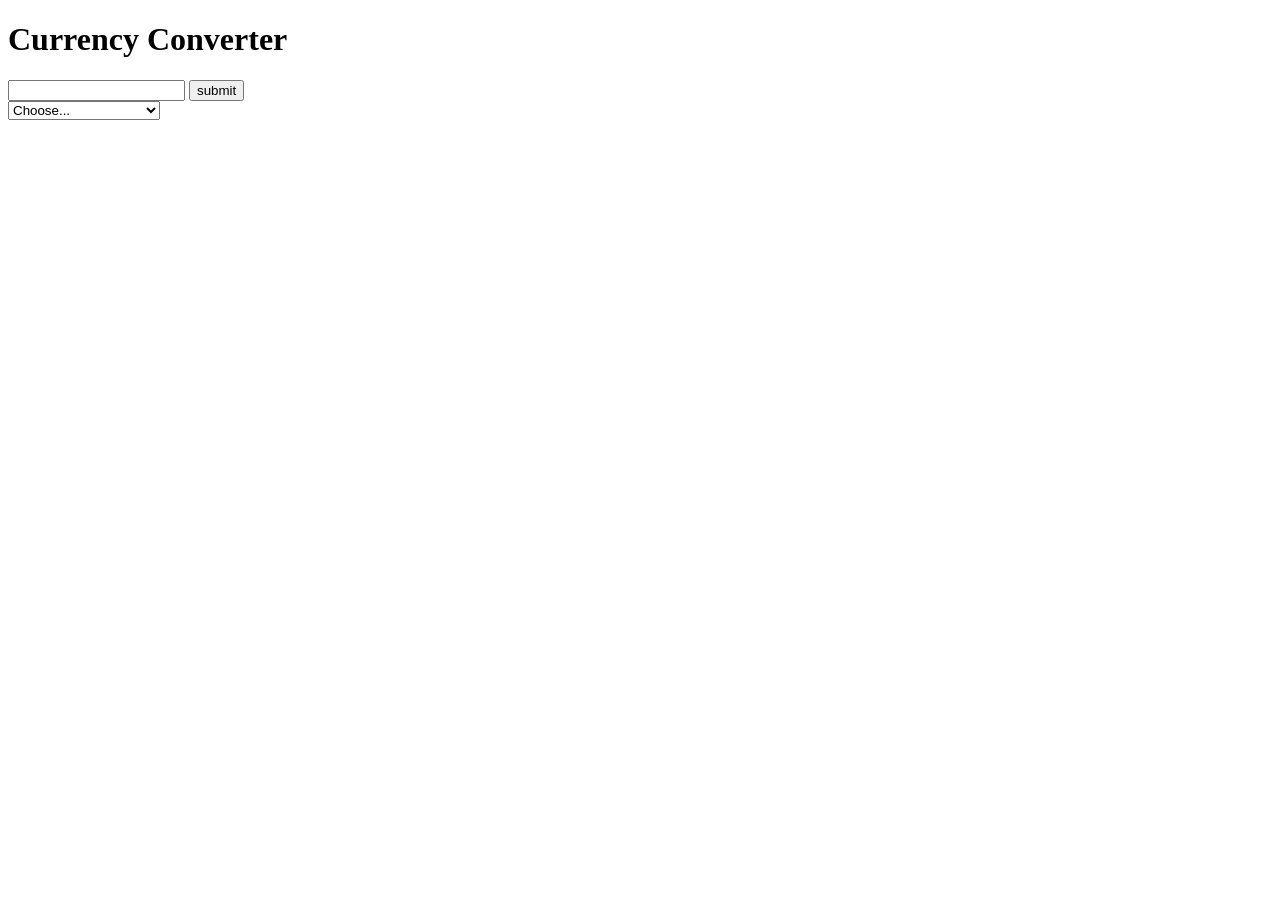
==== src/index.html @ 78053d55 "add submit button and click method" ====
<!DOCTYPE html>
<html lang="en">
<head>
  <title>Currency Exchange</title>
</head>
<body>
  <h1>Currency Converter</h1>

    <div class="row">
      <div class="col">
        <input type="text" id="userInput">
        <button type="button" id="conversionBtn">submit</button>
     
      </div>
      <div class="col">
        <select class="form-control" id="inlineFormCustomSelectPref">
          <option selected>Choose...</option>
          <option value="EUR">Euro  EUR</option>
          <option value="JPY">Japanese Yen   JPY</option>
          <option value="GBP">British Pound   GBP</option>
          <option value="AUD">Australian Dollar    AUD</option>
          <option value="CAD">Canadian Dollar     CAD</option>
        </select>
        <div id="output"></div>

      </div>

    </div>
   

</body>
</html>
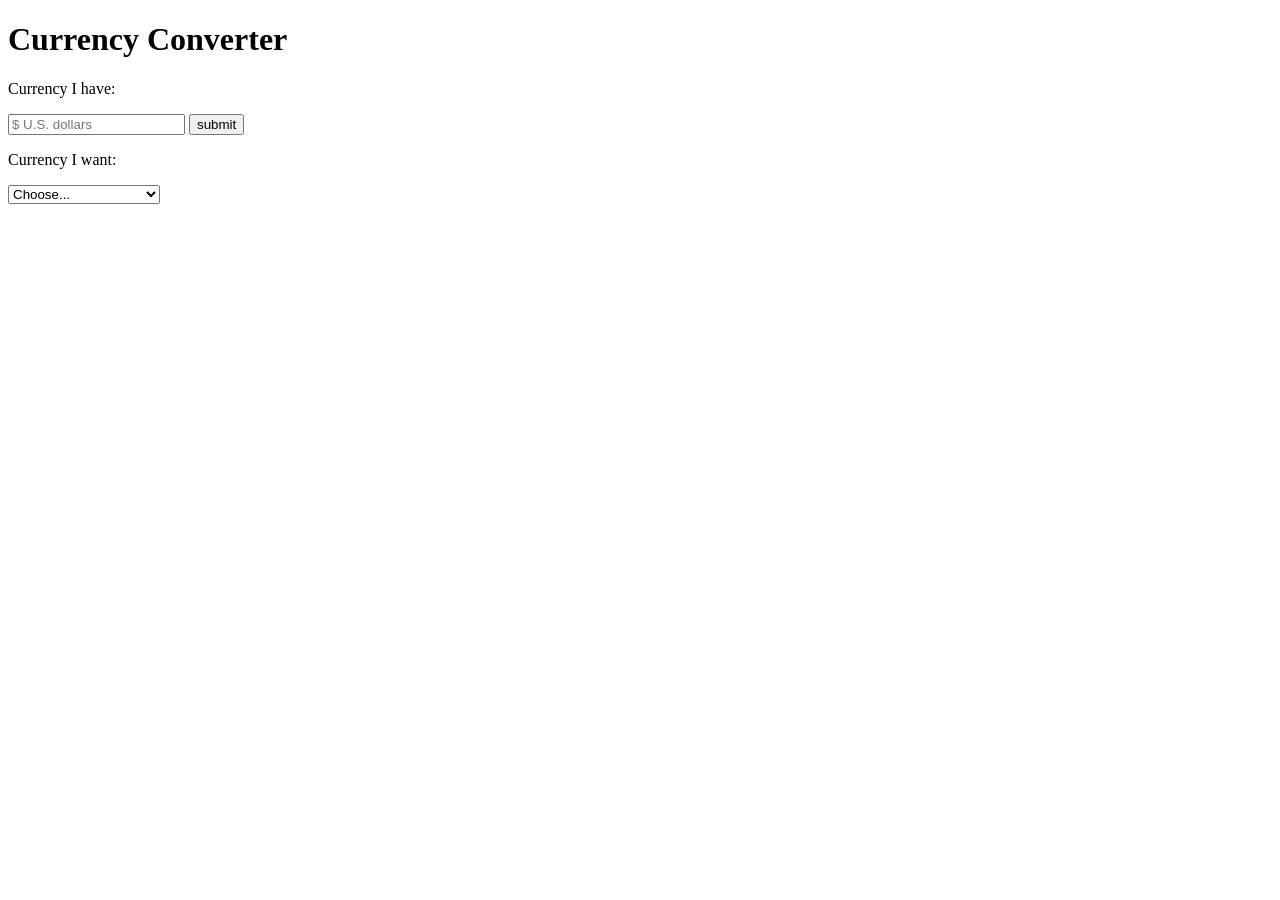
==== commit 499273ed: "add README.md" ====
--- a/src/index.html
+++ b/src/index.html
@@ -5,28 +5,36 @@
 </head>
 <body>
   <h1>Currency Converter</h1>
-
-    <div class="row">
-      <div class="col">
-        <input type="text" id="userInput">
-        <button type="button" id="conversionBtn">submit</button>
-     
+    <div class="container">
+      <div class="row">
+        <div class="col-sm-6">
+          <p>Currency I have:</p>
+          <input type="text" id="userInput" placeholder="$ U.S. dollars">
+          <button type="button" id="conversionBtn">submit</button>
+       
+        </div>
+        <div class="col-sm-6">
+          <p>Currency I want:</p>
+          <select class="form-control" id="countries">
+            <option value ="NONE">Choose...</option>
+            <option value="EUR" >Euro  EUR</option>
+            <option value="JPY">Japanese Yen   JPY </option>
+            <option value="GBP">British Pound   GBP</option>
+            <option value="AUD">Australian Dollar    AUD</option>
+            <option value="CAD">Canadian Dollar     CAD</option>
+          </select>
+        </div>
       </div>
-      <div class="col">
-        <select class="form-control" id="inlineFormCustomSelectPref">
-          <option selected>Choose...</option>
-          <option value="EUR">Euro  EUR</option>
-          <option value="JPY">Japanese Yen   JPY</option>
-          <option value="GBP">British Pound   GBP</option>
-          <option value="AUD">Australian Dollar    AUD</option>
-          <option value="CAD">Canadian Dollar     CAD</option>
-        </select>
-        <div id="output"></div>
-
+      <br>
+      <br>
+      <div class="row" id="center">
+        <div class="col-sm-1">
+          <h2><p id="sign"></p></h2>
+        </div>
+        <div class="col-sm-1">
+          <h2><p id="output"></p></h2>
+        </div>
       </div>
-
     </div>
-   
-
 </body>
 </html>
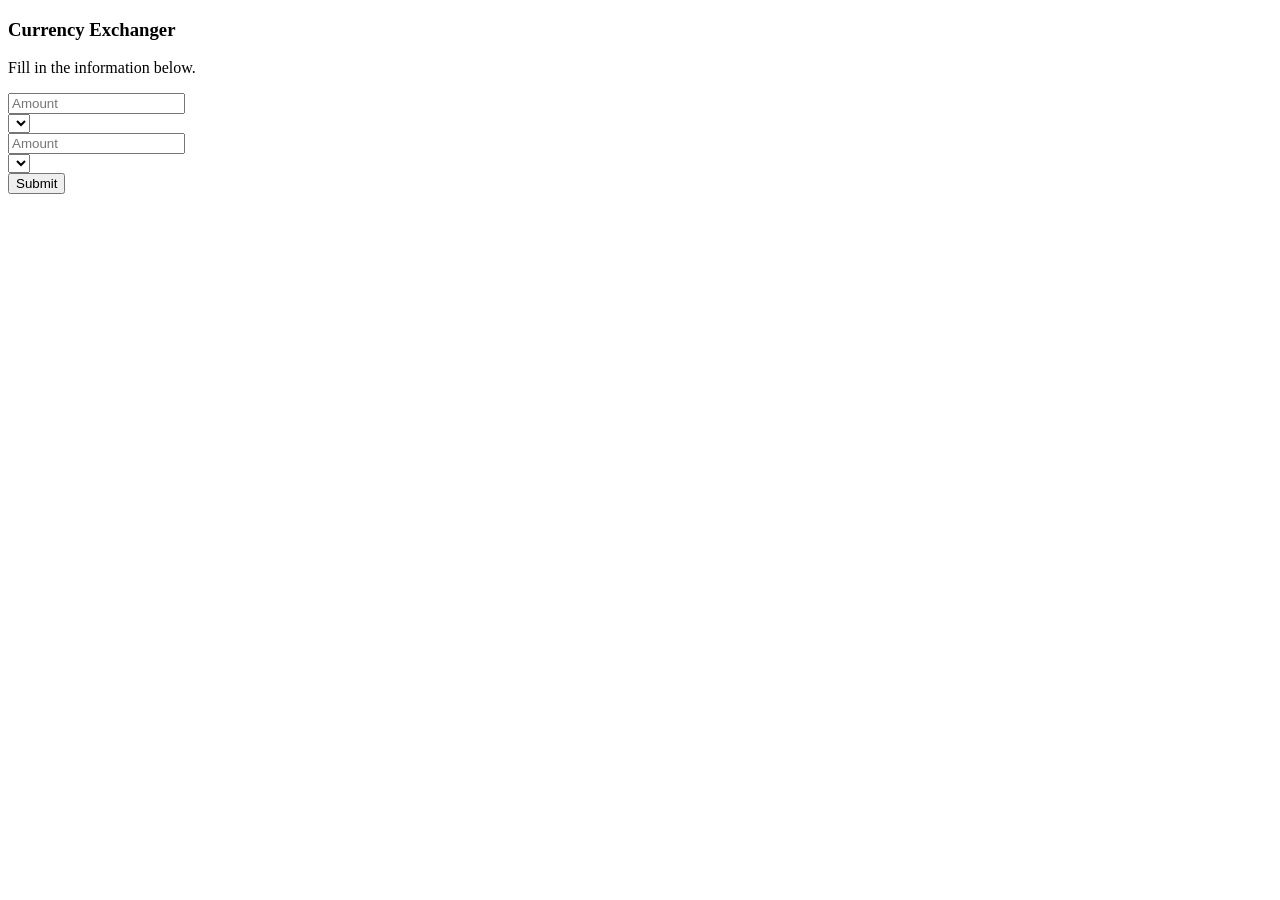
==== commit e3f1cfcb: "add new api call" ====
--- a/src/index.html
+++ b/src/index.html
@@ -3,38 +3,38 @@
 <head>
   <title>Currency Exchange</title>
 </head>
-<body>
-  <h1>Currency Converter</h1>
-    <div class="container">
-      <div class="row">
-        <div class="col-sm-6">
-          <p>Currency I have:</p>
-          <input type="text" id="userInput" placeholder="$ U.S. dollars">
-          <button type="button" id="conversionBtn">submit</button>
-       
+  <body>
+    <div class="form-body">
+      <div class="form-holder">
+        <div class="form-content">
+          <div class="form-items">
+            <h3>Currency Exchanger</h3>
+            <p>Fill in the information below.</p>
+            <form>
+              <div class="row">
+                <div class="col-md-6">
+                  <input class="form-control" type="text" name="dollar-input" placeholder="Amount" required>
+                </div>
+                <div class="col-md-6">
+                  <select class="form-select mt-3" id="countries1" required></select>     
+                </div>
+              </div>
+              <div class="row">
+                <div class="col-md-6">
+                  <input class="form-control" type="text" name="dollar-input" placeholder="Amount" required>
+                </div>
+                <div class="col-md-6">
+                  <select class="form-select mt-3" id="countries2" required></select>  
+                </div>
+              </div>
+              <div class="form-button mt-3">
+                  <button id="submit" type="submit" class="btn btn-primary">Submit</button>
+              </div>
+            </form>
+          </div>
         </div>
-        <div class="col-sm-6">
-          <p>Currency I want:</p>
-          <select class="form-control" id="countries">
-            <option value ="NONE">Choose...</option>
-            <option value="EUR" >Euro  EUR</option>
-            <option value="JPY">Japanese Yen   JPY </option>
-            <option value="GBP">British Pound   GBP</option>
-            <option value="AUD">Australian Dollar    AUD</option>
-            <option value="CAD">Canadian Dollar     CAD</option>
-          </select>
-        </div>
-      </div>
-      <br>
-      <br>
-      <div class="row" id="center">
-        <div class="col-sm-1">
-          <h2><p id="sign"></p></h2>
-        </div>
-        <div class="col-sm-1">
-          <h2><p id="output"></p></h2>
-        </div>
-      </div>
+      </div>  
     </div>
-</body>
-</html>+  </body>
+</html>
+
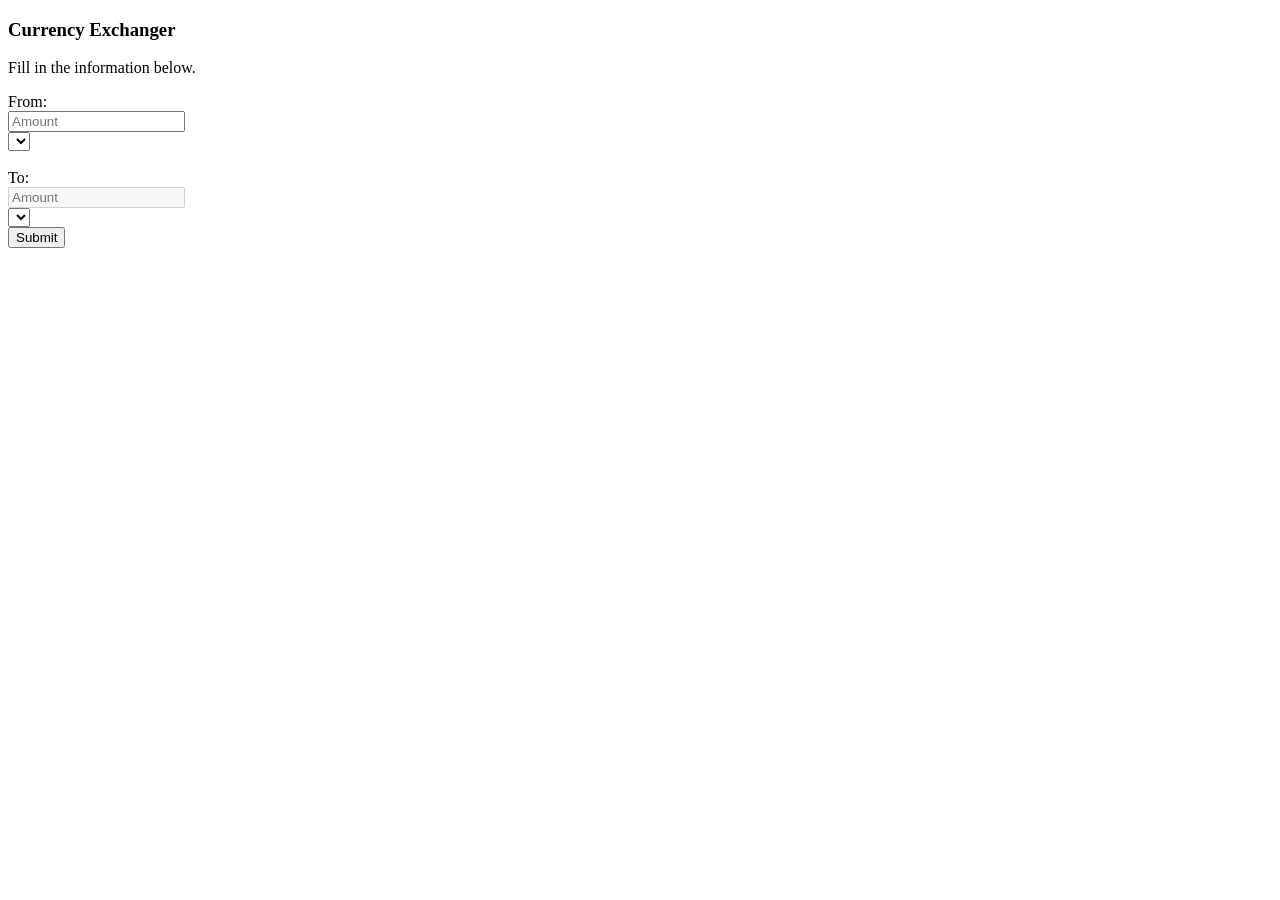
==== commit e9ddd61b: "add styling, cleaned up code" ====
--- a/src/index.html
+++ b/src/index.html
@@ -10,18 +10,26 @@
           <div class="form-items">
             <h3>Currency Exchanger</h3>
             <p>Fill in the information below.</p>
+            <div class="invalidItems"></div>
             <form>
               <div class="row">
+                <div>
+                  <label>From:</label>
+                </div>
                 <div class="col-md-6">
-                  <input class="form-control" type="text" name="dollar-input" placeholder="Amount" required>
+                  <input class="form-control" type="text" name="userInput1" id="userInput1" placeholder="Amount" required>
                 </div>
                 <div class="col-md-6">
                   <select class="form-select mt-3" id="countries1" required></select>     
                 </div>
               </div>
               <div class="row">
-                <div class="col-md-6">
-                  <input class="form-control" type="text" name="dollar-input" placeholder="Amount" required>
+                <div>
+                  <br>
+                  <label>To:</label>
+                </div>
+                <div class="col-md-6" id="input">
+                  <input class="form-control" type="text" name="userInput2" id="userInput2" placeholder="Amount" disabled>
                 </div>
                 <div class="col-md-6">
                   <select class="form-select mt-3" id="countries2" required></select>  
